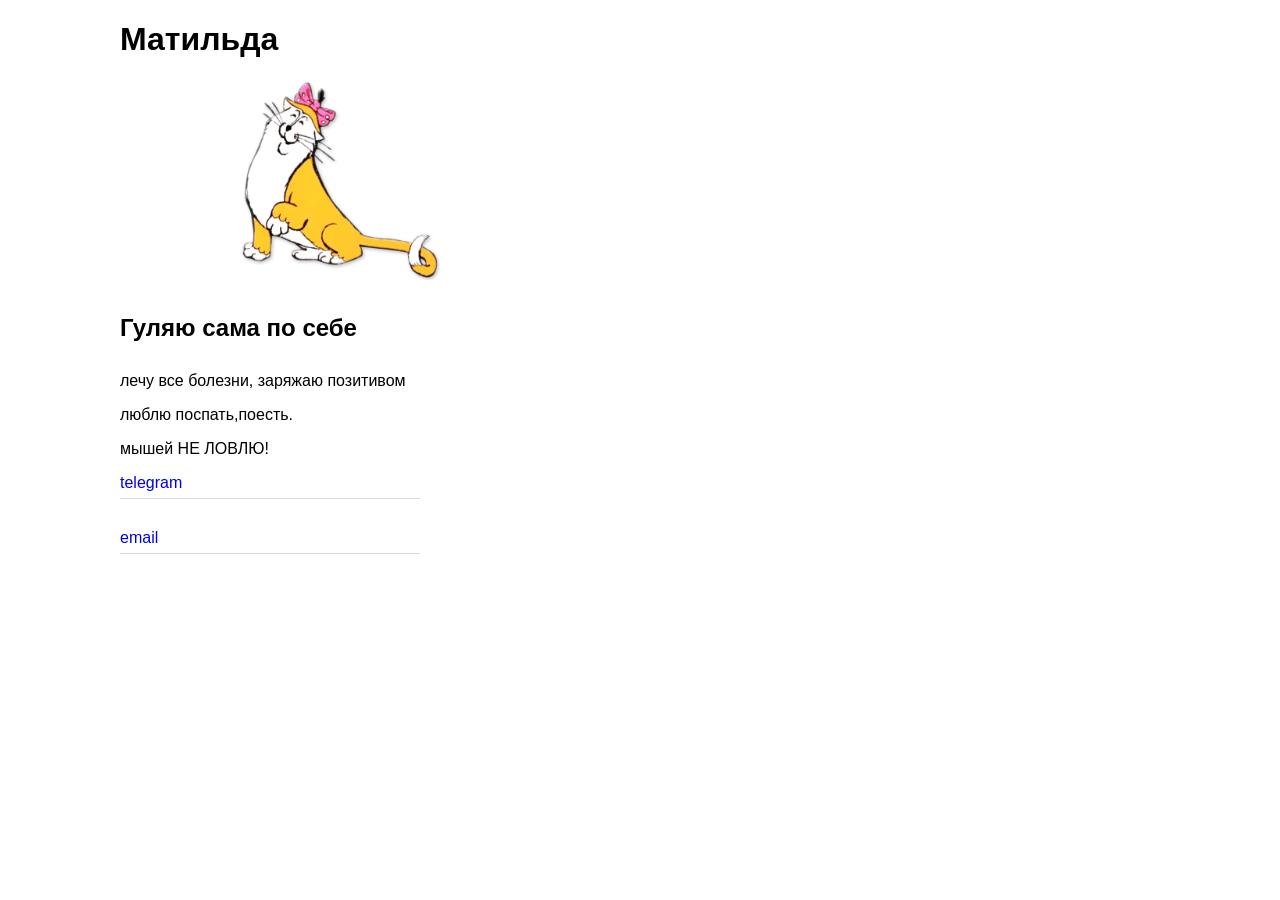
==== 3333.html @ 7c030bf1 "Add files via upload" ====
<!DOCTYPE html>
<html>
<head> 
	<title>Матильда Васильевна</title>
	<link rel="stylesheet" href="main.css">
</head>

<body class="container">
		<h1>Матильда</h1>

		<div class="container">
			<img alt= "кошка" src="020.jpg" width="200" height="200" >
		</div>

			<h2>Гуляю сама по себе</h2>

<p>лечу все болезни, заряжаю позитивом</p>
<p>люблю поспать,поесть.</p>
<p>мышей НЕ ЛОВЛЮ!</p>
			<div class="contacts">
    <a href="https://t.me/SvetlanaSR27">telegram</a><br>
    <a href="mailto:svetlana-hal@mail.ru">email</a><br>
</div>

				

</body>

</html>
---- main.css ----
:root {
  --text-color: #f0f0f0;
  --gray-color: rgba(240, 240, 240, 0.6);
  --background-color: #101010;
}
body {
  font-family: Roboto, sans-serif;
}

.container {
  padding: 0 40px;
  margin-left: 80px;
}

  /* Свойства ссылок */
a {
  display: block;
  text-decoration:none;
  margin-bottom: 1.2em;
  position: relative;
}

  /* Что делать при наведении на ссылку */
a:hover {
  color:#FFD700;
}

  /* Этим свойством добавляем подчеркивание через создание псевдокласса */
a::after {
  content: '';
  position: absolute;
  left: 0;
  right: 0;
  transform: translateY(1.5em);
  border-bottom: 1px solid #dadada;
  width: 300px;
}

h1 {
  font-size: 2em;
}

h2 {
  font-size: 1.5em;
  margin: 1.25em 0;
}

  /* Свойства фотографии*/
.photo {
  border-radius: 100px;
  /* Радиус скругления */
  border: 3px solid transparent;
  /* Параметры рамки */
  box-shadow: 0 4px 15px 0px rgba(0, 0, 0, 0.52);
  object-fit: cover;
}

  /* Эффект наведения на картинку */
.photo:hover {
  border: 3px solid #FFD700;
}
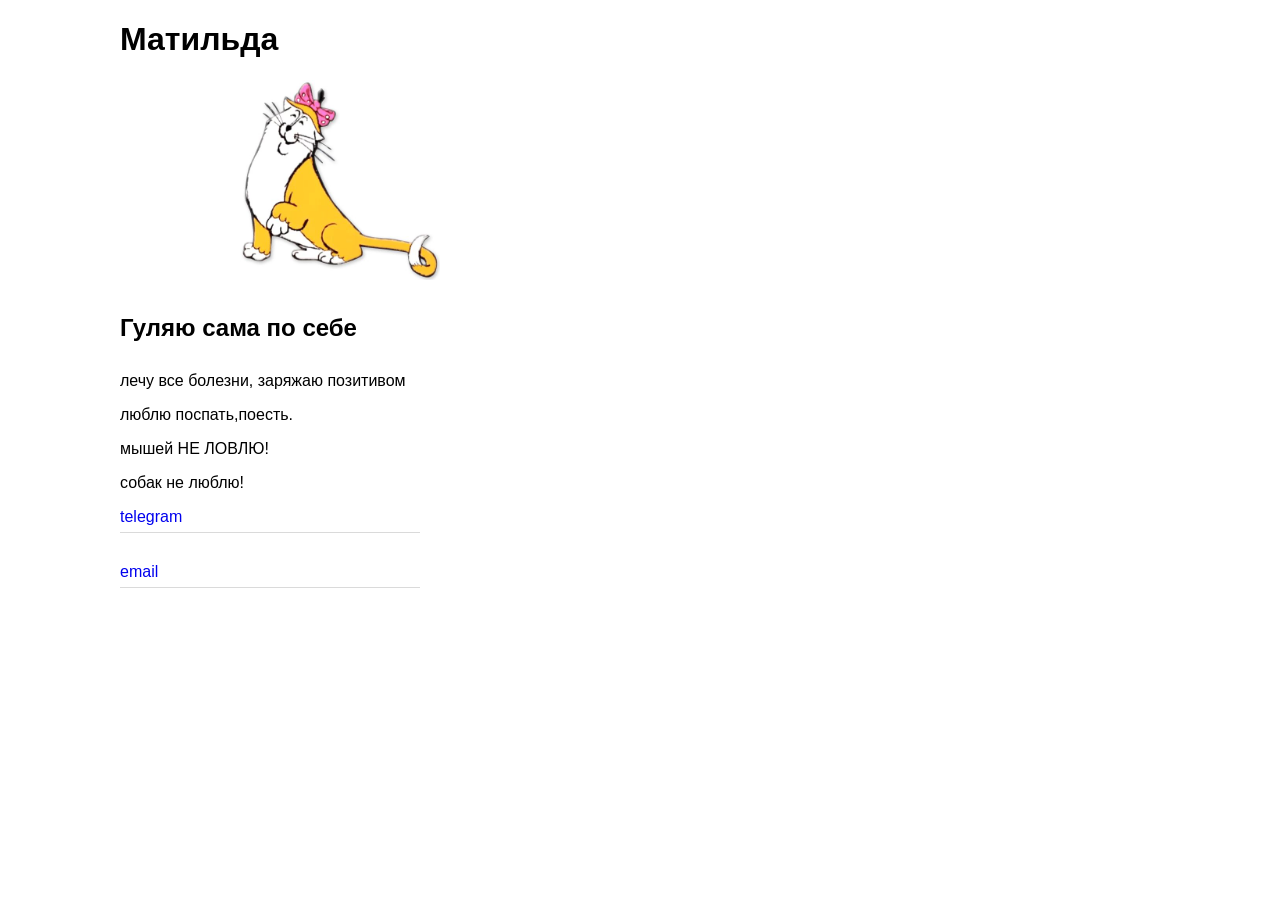
==== commit 7fb8e951: "добавила параграф" ====
--- a/3333.html
+++ b/3333.html
@@ -17,6 +17,7 @@
 <p>лечу все болезни, заряжаю позитивом</p>
 <p>люблю поспать,поесть.</p>
 <p>мышей НЕ ЛОВЛЮ!</p>
+<p>собак не люблю!</p>
 			<div class="contacts">
     <a href="https://t.me/SvetlanaSR27">telegram</a><br>
     <a href="mailto:svetlana-hal@mail.ru">email</a><br>
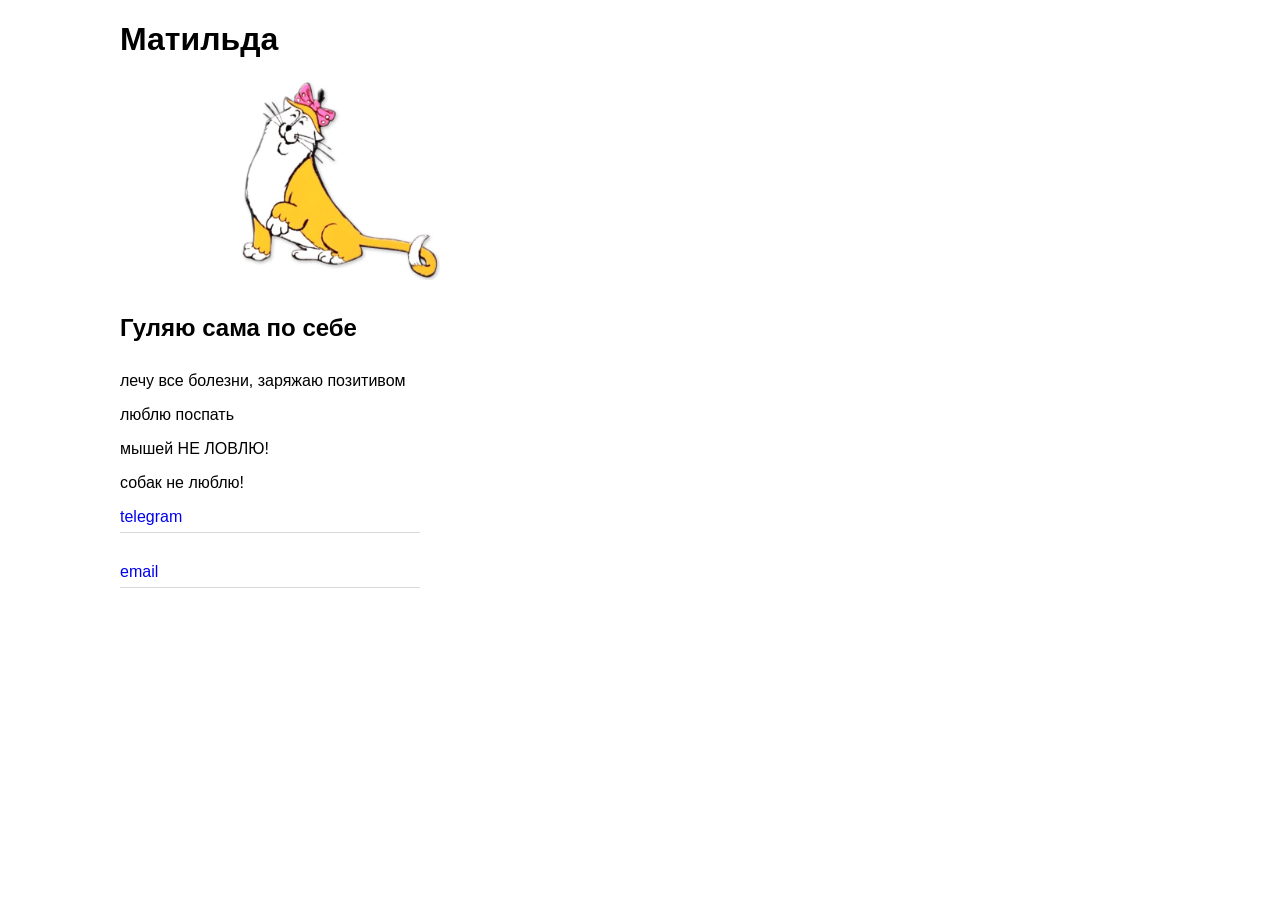
==== commit 3d650a52: "Update 3333.html" ====
--- a/3333.html
+++ b/3333.html
@@ -15,7 +15,7 @@
 			<h2>Гуляю сама по себе</h2>
 
 <p>лечу все болезни, заряжаю позитивом</p>
-<p>люблю поспать,поесть.</p>
+<p>люблю поспать </p>
 <p>мышей НЕ ЛОВЛЮ!</p>
 <p>собак не люблю!</p>
 			<div class="contacts">
@@ -27,4 +27,4 @@
 
 </body>
 
-</html>+</html>
